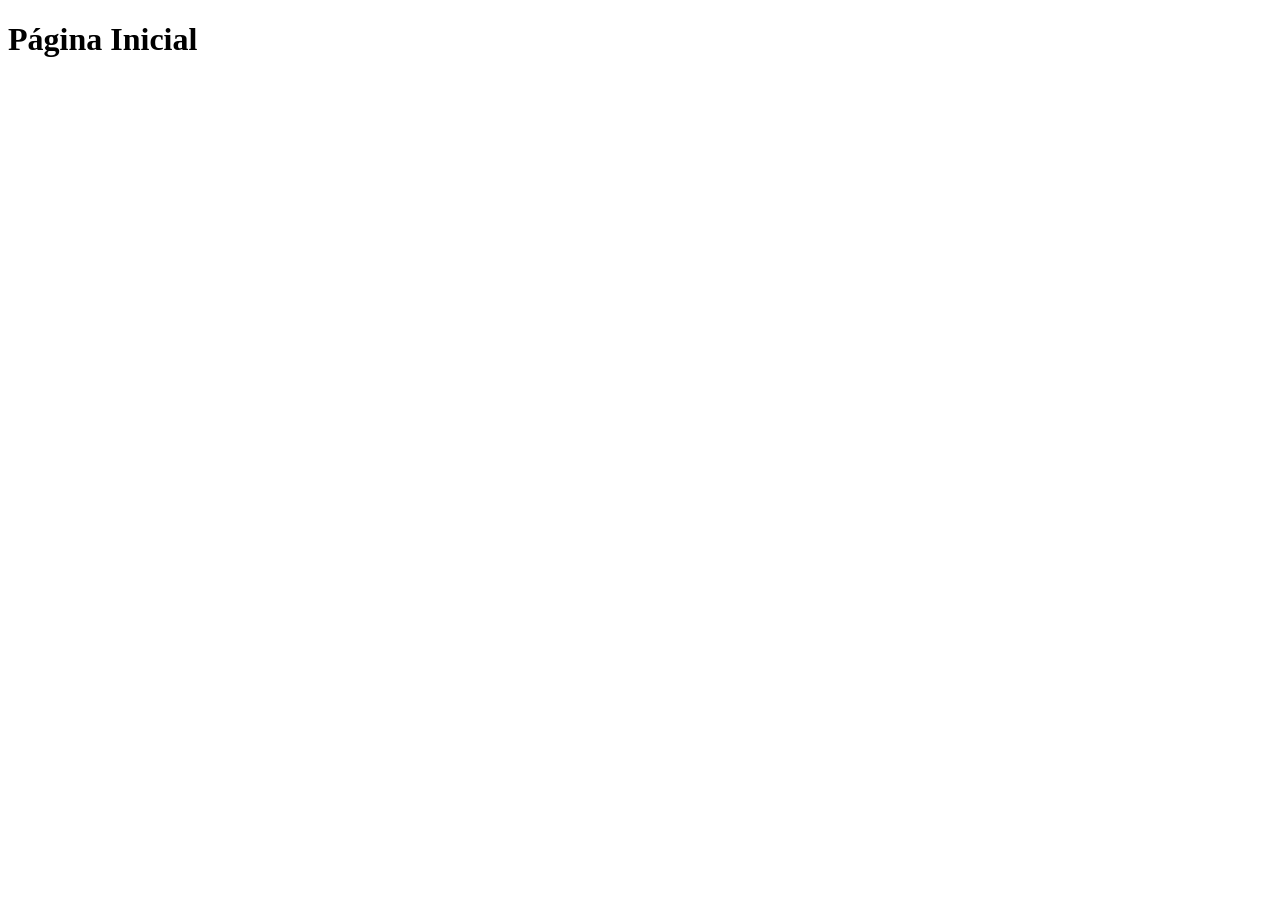
==== index.html @ ad344a63 "Criando estrutura semântica. Signed-off-by: alecarlosjesus <profalexandre.jesus@email.com.br>" ====
<!DOCTYPE html>
<html lang="pt-br">
<head>
  <meta charset="UTF-8">
  <meta name="viewport" content="width=device-width, initial-scale=1.0">
  <title>Página Inicial</title>
</head>
<body>  
  
  <header>
    <h1>Página Inicial</h1>
  </header>
  <main></main>
  <footer></footer>

</body>
</html>
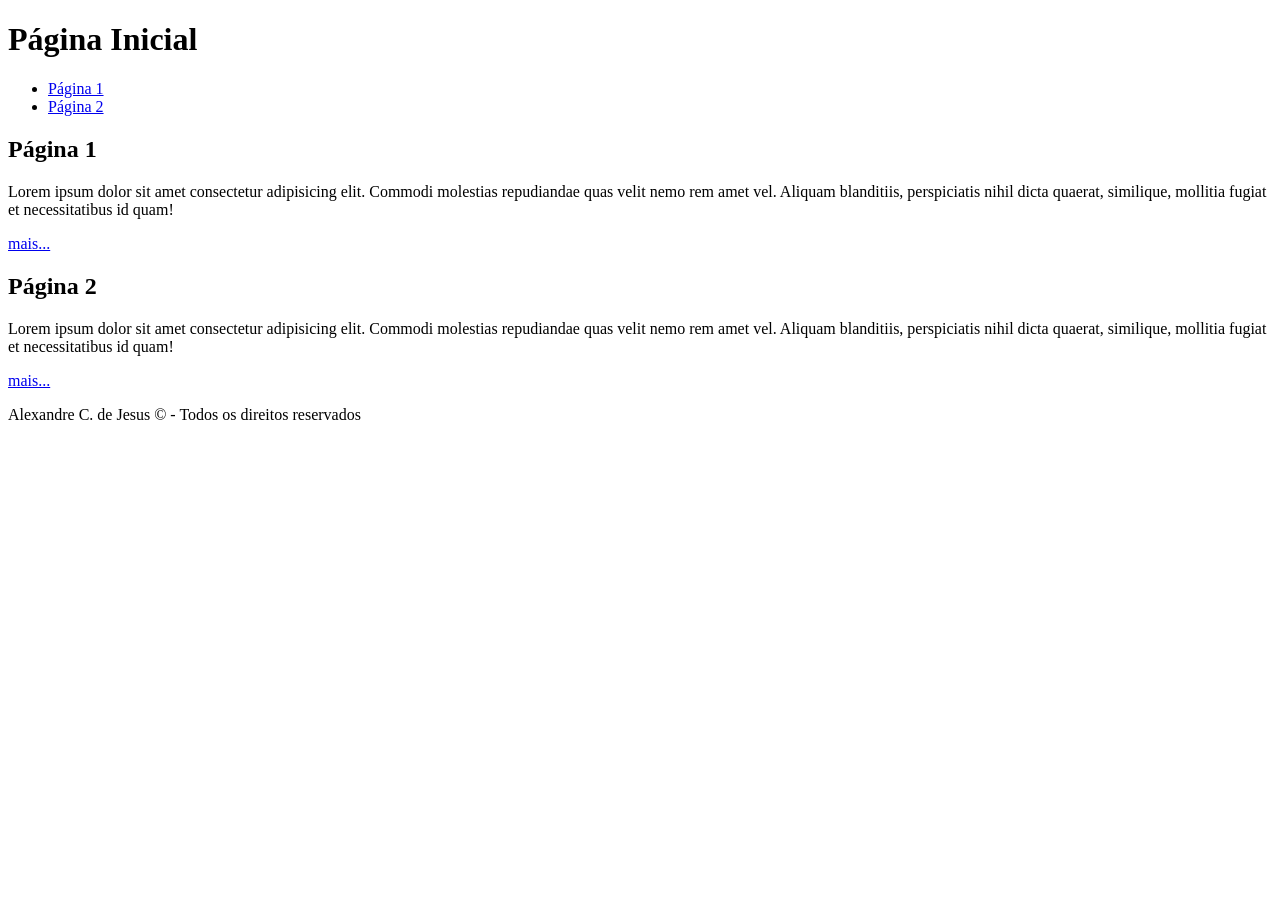
==== commit 2d022c23: "Implementação da Página 1, estrutura de diretórios e navegação.     Página 1: Adição de menu, seção " ====
--- a/index.html
+++ b/index.html
@@ -1,17 +1,45 @@
-<!DOCTYPE html>
+<!doctype html>
 <html lang="pt-br">
-<head>
-  <meta charset="UTF-8">
-  <meta name="viewport" content="width=device-width, initial-scale=1.0">
-  <title>Página Inicial</title>
-</head>
-<body>  
-  
-  <header>
-    <h1>Página Inicial</h1>
-  </header>
-  <main></main>
-  <footer></footer>
+  <head>
+    <meta charset="UTF-8" />
+    <meta name="viewport" content="width=device-width, initial-scale=1.0" />
+    <title>Página Inicial</title>
+  </head>
+  <body>
+    <header>
+      <h1>Página Inicial</h1>
+      <nav>
+        <ul>
+          <li><a href="./pagina1.html">Página 1</a></li>
+          <li><a href="./paginas/pagina2.html">Página 2</a></li>
+        </ul>
+      </nav>
+    </header>
 
-</body>
-</html>+    <main>
+      <section>
+        <h2>Página 1</h2>
+        <p>
+          Lorem ipsum dolor sit amet consectetur adipisicing elit. Commodi
+          molestias repudiandae quas velit nemo rem amet vel. Aliquam
+          blanditiis, perspiciatis nihil dicta quaerat, similique, mollitia
+          fugiat et necessitatibus id quam!
+        </p>
+        <a href="./pagina1.html">mais...</a>
+      </section>
+      <section>
+        <h2>Página 2</h2>
+        <p>
+          Lorem ipsum dolor sit amet consectetur adipisicing elit. Commodi
+          molestias repudiandae quas velit nemo rem amet vel. Aliquam
+          blanditiis, perspiciatis nihil dicta quaerat, similique, mollitia
+          fugiat et necessitatibus id quam!
+        </p>
+        <a href="./paginas/pagina2.html">mais...</a>
+      </section>
+    </main>
+    <footer>
+      <p>Alexandre C. de Jesus &copy; - Todos os direitos reservados</p>
+    </footer>
+  </body>
+</html>
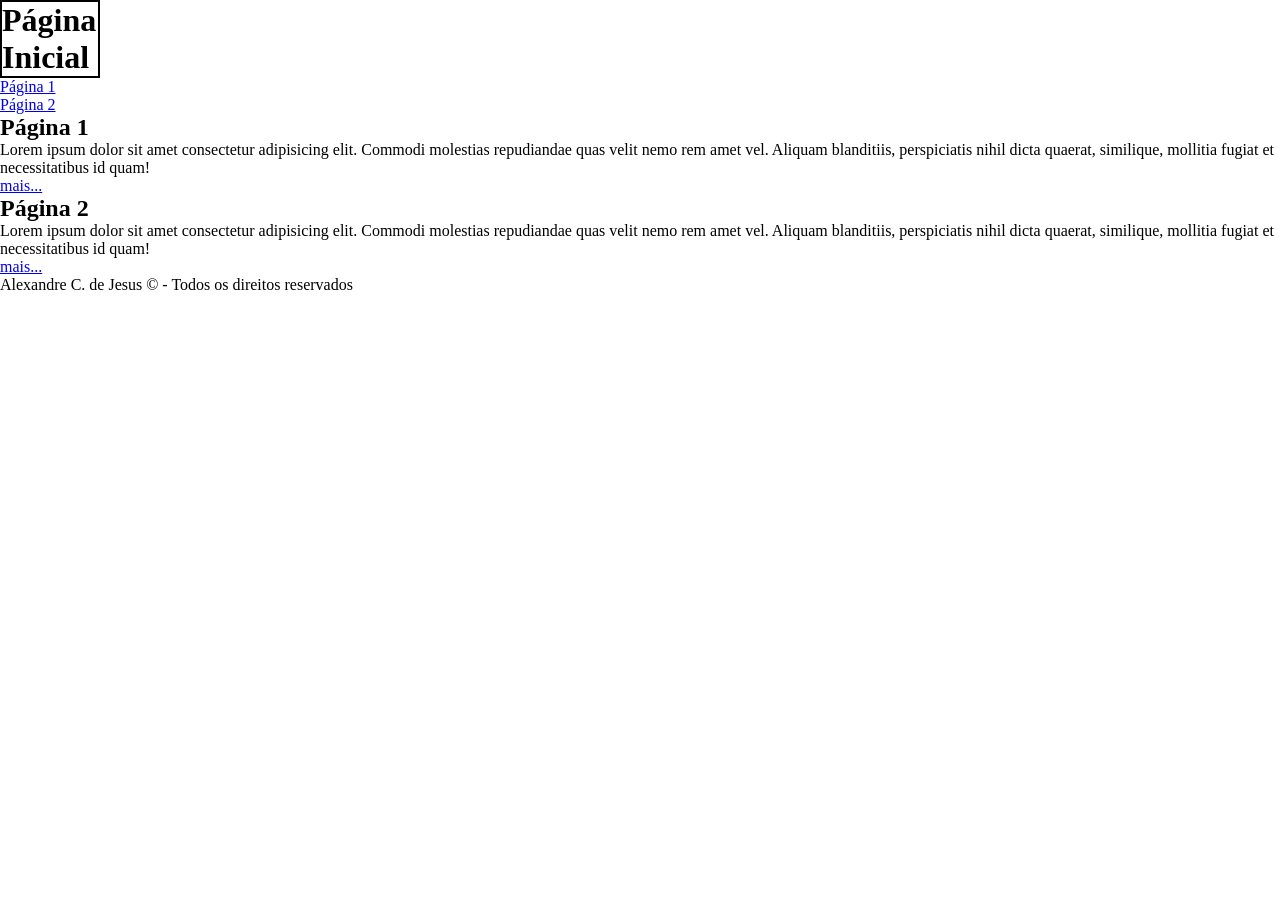
==== commit cbb93f03: "feat: BOX-MODEL" ====
--- a/index.html
+++ b/index.html
@@ -4,13 +4,17 @@
     <meta charset="UTF-8" />
     <meta name="viewport" content="width=device-width, initial-scale=1.0" />
     <title>Página Inicial</title>
+
+    <link rel="stylesheet" href="./css/style.css">
+
   </head>
-  <body>
-    <header>
+
+  <body> 
+    <header id="cabecalho">
       <h1>Página Inicial</h1>
-      <nav>
+      <nav id="menu"> 
         <ul>
-          <li><a href="./pagina1.html">Página 1</a></li>
+          <li><a id="unico" href="./pagina1.html">Página 1</a></li>
           <li><a href="./paginas/pagina2.html">Página 2</a></li>
         </ul>
       </nav>
@@ -39,7 +43,7 @@
       </section>
     </main>
     <footer>
-      <p>Alexandre C. de Jesus &copy; - Todos os direitos reservados</p>
+      <p class="unico">Alexandre C. de Jesus &copy; - Todos os direitos reservados</p>
     </footer>
   </body>
 </html>
--- a/css/style.css
+++ b/css/style.css
@@ -0,0 +1,46 @@
+/*#cabecalho{
+    background-color: #1a1a1c;
+    padding: 1%;
+    color: #fff;
+    width: 95%;
+    height: 120px;
+    margin: 0 auto;
+}
+
+#cabecalho h1{
+    font-size: 40px;
+    text-align: center;
+    margin: 0;
+}
+
+#cabecalho nav ul{
+    list-style: none;
+    background-color: #2c2c45;
+    padding: 0;
+}
+
+#cabecalho nav ul li{
+    display: inline-block;
+    margin: 0 10px;
+}
+
+#cabecalho nav ul li a{
+    text-decoration: none;
+}
+
+#unico {
+    color:rgb(245, 245, 245);
+    }
+    */
+
+*{
+    margin:0;
+    padding:0;
+    box-sizing: border-box;
+}
+
+h1 {
+    width: 100px;
+    leight: 100px;
+    border: 2px solid #000000;
+}
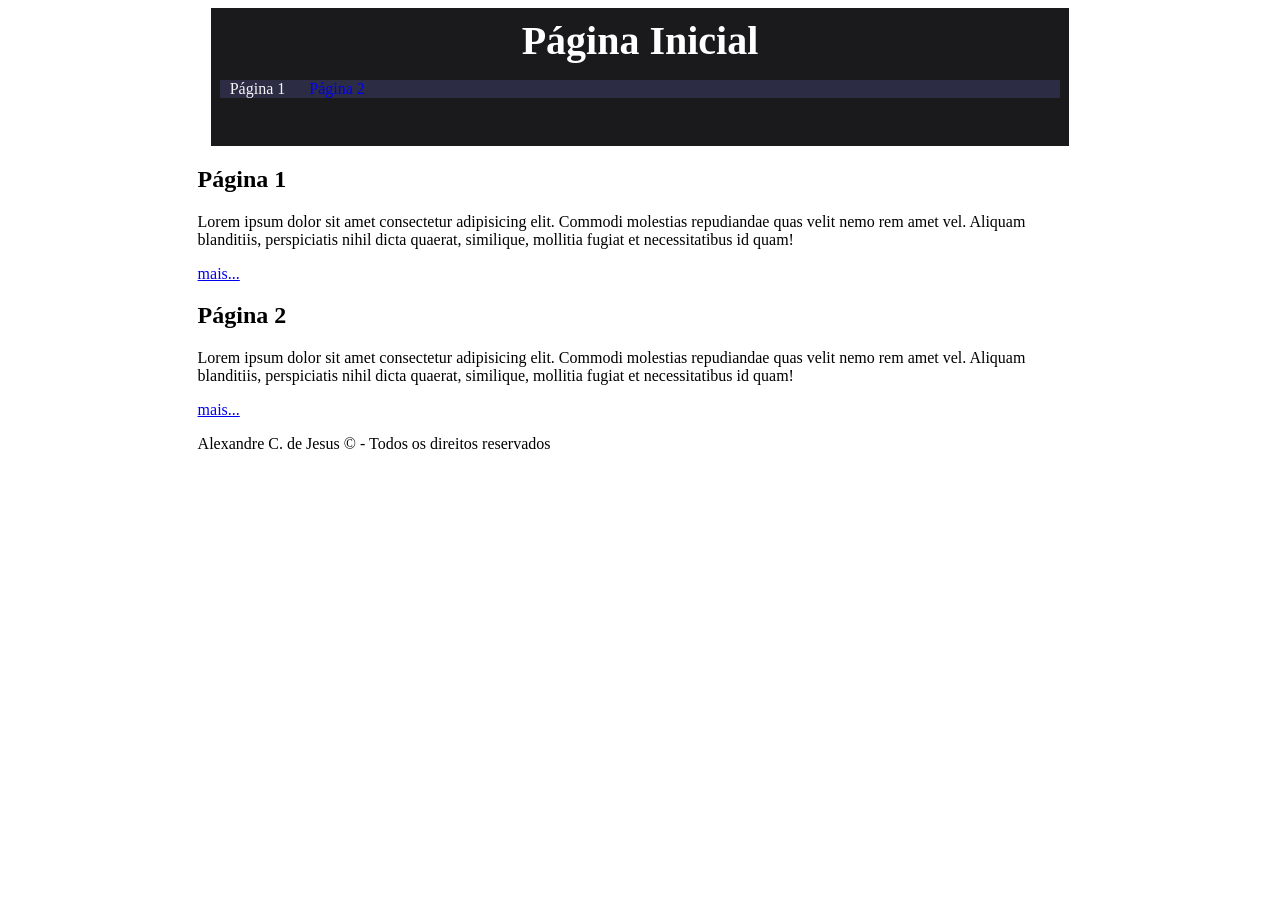
==== commit 6f70f2e9: "feat: estilização da página - container" ====
--- a/index.html
+++ b/index.html
@@ -1,49 +1,53 @@
-<!doctype html>
+<!DOCTYPE html>
 <html lang="pt-br">
   <head>
     <meta charset="UTF-8" />
     <meta name="viewport" content="width=device-width, initial-scale=1.0" />
     <title>Página Inicial</title>
 
-    <link rel="stylesheet" href="./css/style.css">
-
+    <link rel="stylesheet" href="./css/style.css" />
   </head>
 
-  <body> 
-    <header id="cabecalho">
-      <h1>Página Inicial</h1>
-      <nav id="menu"> 
-        <ul>
-          <li><a id="unico" href="./pagina1.html">Página 1</a></li>
-          <li><a href="./paginas/pagina2.html">Página 2</a></li>
-        </ul>
-      </nav>
-    </header>
+  <body>
+    <div id="container">
 
-    <main>
-      <section>
-        <h2>Página 1</h2>
-        <p>
-          Lorem ipsum dolor sit amet consectetur adipisicing elit. Commodi
-          molestias repudiandae quas velit nemo rem amet vel. Aliquam
-          blanditiis, perspiciatis nihil dicta quaerat, similique, mollitia
-          fugiat et necessitatibus id quam!
+      <header id="cabecalho">
+        <h1>Página Inicial</h1>
+        <nav id="menu">
+          <ul>
+            <li><a id="unico" href="./pagina1.html">Página 1</a></li>
+            <li><a href="./paginas/pagina2.html">Página 2</a></li>
+          </ul>
+        </nav>
+      </header>
+
+      <main>
+        <section>
+          <h2>Página 1</h2>
+          <p>
+            Lorem ipsum dolor sit amet consectetur adipisicing elit. Commodi
+            molestias repudiandae quas velit nemo rem amet vel. Aliquam
+            blanditiis, perspiciatis nihil dicta quaerat, similique, mollitia
+            fugiat et necessitatibus id quam!
+          </p>
+          <a href="./pagina1.html">mais...</a>
+        </section>
+        <section>
+          <h2>Página 2</h2>
+          <p>
+            Lorem ipsum dolor sit amet consectetur adipisicing elit. Commodi
+            molestias repudiandae quas velit nemo rem amet vel. Aliquam
+            blanditiis, perspiciatis nihil dicta quaerat, similique, mollitia
+            fugiat et necessitatibus id quam!
+          </p>
+          <a href="./paginas/pagina2.html">mais...</a>
+        </section>
+      </main>
+      <footer>
+        <p class="unico">
+          Alexandre C. de Jesus &copy; - Todos os direitos reservados
         </p>
-        <a href="./pagina1.html">mais...</a>
-      </section>
-      <section>
-        <h2>Página 2</h2>
-        <p>
-          Lorem ipsum dolor sit amet consectetur adipisicing elit. Commodi
-          molestias repudiandae quas velit nemo rem amet vel. Aliquam
-          blanditiis, perspiciatis nihil dicta quaerat, similique, mollitia
-          fugiat et necessitatibus id quam!
-        </p>
-        <a href="./paginas/pagina2.html">mais...</a>
-      </section>
-    </main>
-    <footer>
-      <p class="unico">Alexandre C. de Jesus &copy; - Todos os direitos reservados</p>
-    </footer>
+      </footer>
+    </div>
   </body>
 </html>
--- a/css/style.css
+++ b/css/style.css
@@ -1,4 +1,4 @@
-/*#cabecalho{
+#cabecalho{
     background-color: #1a1a1c;
     padding: 1%;
     color: #fff;
@@ -39,8 +39,8 @@
     box-sizing: border-box;
 }
 
-h1 {
-    width: 100px;
-    leight: 100px;
-    border: 2px solid #000000;
-}+#container{
+    width: 70%;
+    margin: 0 auto;
+}
+
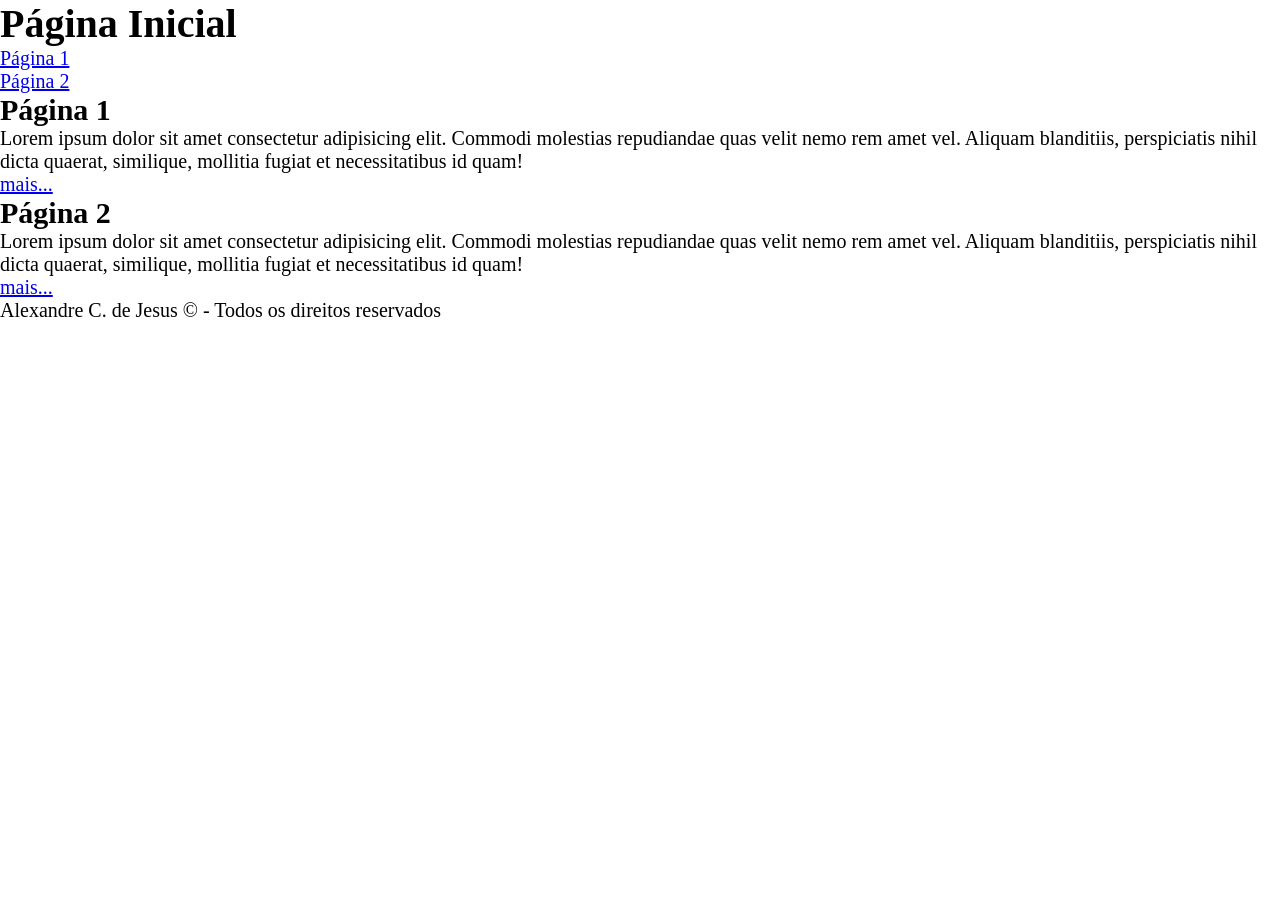
==== commit a88a174c: "feat : Responsividade em fontes, viewport medidas e aplicação da metodologia BEM e utilização do rem" ====
--- a/index.html
+++ b/index.html
@@ -1,53 +1,49 @@
-<!DOCTYPE html>
+<!doctype html>
 <html lang="pt-br">
   <head>
     <meta charset="UTF-8" />
     <meta name="viewport" content="width=device-width, initial-scale=1.0" />
     <title>Página Inicial</title>
 
-    <link rel="stylesheet" href="./css/style.css" />
+    <link rel="stylesheet" href="./css/main.css">
+
   </head>
 
-  <body>
-    <div id="container">
+  <body> 
+    <header id="cabecalho">
+      <h1>Página Inicial</h1>
+      <nav id="menu"> 
+        <ul>
+          <li><a class="unico" href="./pagina1.html">Página 1</a></li>
+          <li><a href="./paginas/pagina2.html">Página 2</a></li>
+        </ul>
+      </nav>
+    </header>
 
-      <header id="cabecalho">
-        <h1>Página Inicial</h1>
-        <nav id="menu">
-          <ul>
-            <li><a id="unico" href="./pagina1.html">Página 1</a></li>
-            <li><a href="./paginas/pagina2.html">Página 2</a></li>
-          </ul>
-        </nav>
-      </header>
-
-      <main>
-        <section>
-          <h2>Página 1</h2>
-          <p>
-            Lorem ipsum dolor sit amet consectetur adipisicing elit. Commodi
-            molestias repudiandae quas velit nemo rem amet vel. Aliquam
-            blanditiis, perspiciatis nihil dicta quaerat, similique, mollitia
-            fugiat et necessitatibus id quam!
-          </p>
-          <a href="./pagina1.html">mais...</a>
-        </section>
-        <section>
-          <h2>Página 2</h2>
-          <p>
-            Lorem ipsum dolor sit amet consectetur adipisicing elit. Commodi
-            molestias repudiandae quas velit nemo rem amet vel. Aliquam
-            blanditiis, perspiciatis nihil dicta quaerat, similique, mollitia
-            fugiat et necessitatibus id quam!
-          </p>
-          <a href="./paginas/pagina2.html">mais...</a>
-        </section>
-      </main>
-      <footer>
-        <p class="unico">
-          Alexandre C. de Jesus &copy; - Todos os direitos reservados
+    <main>
+      <section>
+        <h2>Página 1</h2>
+        <p>
+          Lorem ipsum dolor sit amet consectetur adipisicing elit. Commodi
+          molestias repudiandae quas velit nemo rem amet vel. Aliquam
+          blanditiis, perspiciatis nihil dicta quaerat, similique, mollitia
+          fugiat et necessitatibus id quam!
         </p>
-      </footer>
-    </div>
+        <a href="./pagina1.html">mais...</a>
+      </section>
+      <section>
+        <h2>Página 2</h2>
+        <p>
+          Lorem ipsum dolor sit amet consectetur adipisicing elit. Commodi
+          molestias repudiandae quas velit nemo rem amet vel. Aliquam
+          blanditiis, perspiciatis nihil dicta quaerat, similique, mollitia
+          fugiat et necessitatibus id quam!
+        </p>
+        <a href="./paginas/pagina2.html">mais...</a>
+      </section>
+    </main>
+    <footer>
+      <p class="unico">Alexandre C. de Jesus &copy; - Todos os direitos reservados</p>
+    </footer>
   </body>
 </html>
--- a/css/main.css
+++ b/css/main.css
@@ -0,0 +1 @@
+@import url('./base.css');
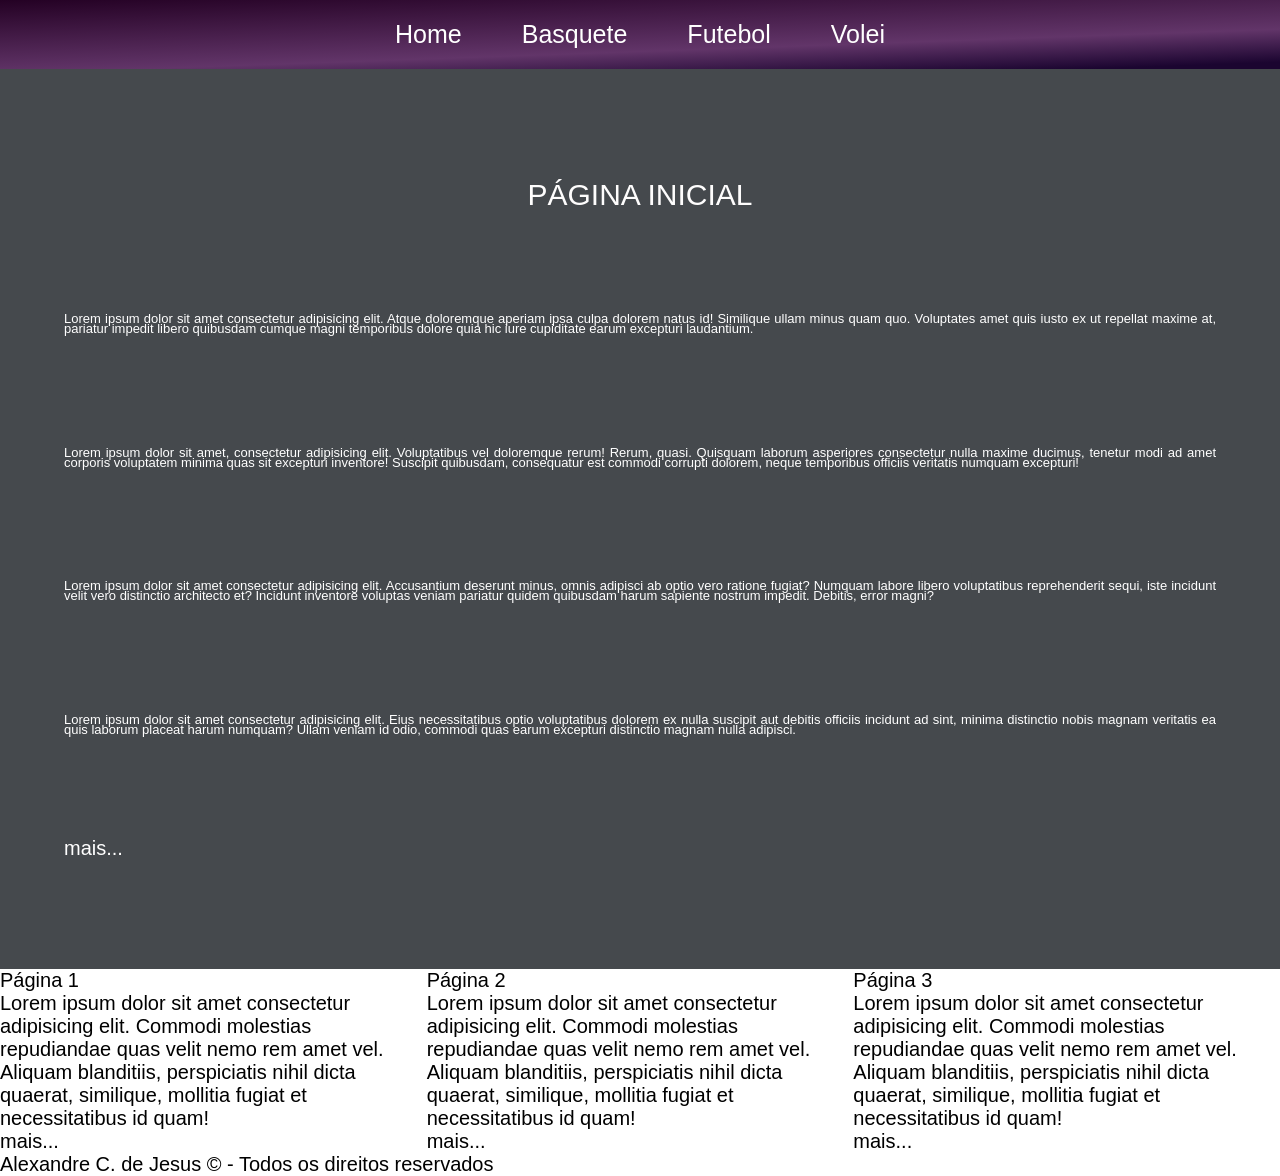
==== commit 9095cd34: "Merge remote-tracking branch 'origin/feat/exercicio-css-1-pf0670'" ====
--- a/index.html
+++ b/index.html
@@ -3,47 +3,112 @@
   <head>
     <meta charset="UTF-8" />
     <meta name="viewport" content="width=device-width, initial-scale=1.0" />
-    <title>Página Inicial</title>
-
-    <link rel="stylesheet" href="./css/main.css">
-
+    <title>ESPORTE TOTAL</title>
+    <link rel="stylesheet" href="./css/main.css" />
   </head>
-
-  <body> 
-    <header id="cabecalho">
-      <h1>Página Inicial</h1>
-      <nav id="menu"> 
-        <ul>
-          <li><a class="unico" href="./pagina1.html">Página 1</a></li>
-          <li><a href="./paginas/pagina2.html">Página 2</a></li>
+  <body>
+    <header class="cabecalho">
+      <nav class="cabecalho__navbar">
+        <ul class="cabecalho__lista">
+          <li class="cabecalho__list-item">
+            <a
+              class="cabecalho__link cabecalho__link--active"
+              href="./index.html"
+              >Home</a
+            >
+          </li>
+          <li class="cabecalho__list-item">
+            <a class="cabecalho__link" href="./paginas/basquete.html"
+              >Basquete</a
+            >
+          </li>
+          <li class="cabecalho__list-item">
+            <a class="cabecalho__link" href="./paginas/futebol.html">Futebol</a>
+          </li>
+          <li class="cabecalho__list-item">
+            <a class="cabecalho__link" href="./paginas/volei.html">Volei</a>
+          </li>
         </ul>
       </nav>
     </header>
 
-    <main>
-      <section>
-        <h2>Página 1</h2>
-        <p>
-          Lorem ipsum dolor sit amet consectetur adipisicing elit. Commodi
-          molestias repudiandae quas velit nemo rem amet vel. Aliquam
-          blanditiis, perspiciatis nihil dicta quaerat, similique, mollitia
-          fugiat et necessitatibus id quam!
-        </p>
-        <a href="./pagina1.html">mais...</a>
+    <main class="conteudo">
+      <section class="hero">
+        <div class="hero__container">
+          <h1 class="hero__title">Página Inicial</h1>
+          <p class="hero__text">
+            Lorem ipsum dolor sit amet consectetur adipisicing elit. Atque
+            doloremque aperiam ipsa culpa dolorem natus id! Similique ullam
+            minus quam quo. Voluptates amet quis iusto ex ut repellat maxime at,
+            pariatur impedit libero quibusdam cumque magni temporibus dolore
+            quia hic iure cupiditate earum excepturi laudantium.
+          </p>
+          <p class="hero__text">
+            Lorem ipsum dolor sit amet, consectetur adipisicing elit.
+            Voluptatibus vel doloremque rerum! Rerum, quasi. Quisquam laborum
+            asperiores consectetur nulla maxime ducimus, tenetur modi ad amet
+            corporis voluptatem minima quas sit excepturi inventore! Suscipit
+            quibusdam, consequatur est commodi corrupti dolorem, neque
+            temporibus officiis veritatis numquam excepturi!
+          </p>
+          <p class="hero__text">
+            Lorem ipsum dolor sit amet consectetur adipisicing elit. Accusantium
+            deserunt minus, omnis adipisci ab optio vero ratione fugiat? Numquam
+            labore libero voluptatibus reprehenderit sequi, iste incidunt velit
+            vero distinctio architecto et? Incidunt inventore voluptas veniam
+            pariatur quidem quibusdam harum sapiente nostrum impedit. Debitis,
+            error magni?
+          </p>
+          <p class="hero__text">
+            Lorem ipsum dolor sit amet consectetur adipisicing elit. Eius
+            necessitatibus optio voluptatibus dolorem ex nulla suscipit aut
+            debitis officiis incidunt ad sint, minima distinctio nobis magnam
+            veritatis ea quis laborum placeat harum numquam? Ullam veniam id
+            odio, commodi quas earum excepturi distinctio magnam nulla adipisci.
+          </p>
+          <a class="hero__btn" href="./pagina1.html">mais...</a>
+        </div>
       </section>
-      <section>
-        <h2>Página 2</h2>
-        <p>
-          Lorem ipsum dolor sit amet consectetur adipisicing elit. Commodi
-          molestias repudiandae quas velit nemo rem amet vel. Aliquam
-          blanditiis, perspiciatis nihil dicta quaerat, similique, mollitia
-          fugiat et necessitatibus id quam!
-        </p>
-        <a href="./paginas/pagina2.html">mais...</a>
-      </section>
+
+      <div class="conteudo__container">
+        <section class="conteudo__sec">
+          <h2 class="conteudo__sub-title">Página 1</h2>
+          <p>
+            Lorem ipsum dolor sit amet consectetur adipisicing elit. Commodi
+            molestias repudiandae quas velit nemo rem amet vel. Aliquam
+            blanditiis, perspiciatis nihil dicta quaerat, similique, mollitia
+            fugiat et necessitatibus id quam!
+          </p>
+          <a href="./pagina1.html">mais...</a>
+        </section>
+        <section class="conteudo__sec">
+          <h2 class="conteudo__sub-title">Página 2</h2>
+          <p>
+            Lorem ipsum dolor sit amet consectetur adipisicing elit. Commodi
+            molestias repudiandae quas velit nemo rem amet vel. Aliquam
+            blanditiis, perspiciatis nihil dicta quaerat, similique, mollitia
+            fugiat et necessitatibus id quam!
+          </p>
+          <a href="./paginas/pagina2.html">mais...</a>
+        </section>
+        <section class="conteudo__sec">
+          <h2 class="conteudo__sub-title">Página 3</h2>
+          <p>
+            Lorem ipsum dolor sit amet consectetur adipisicing elit. Commodi
+            molestias repudiandae quas velit nemo rem amet vel. Aliquam
+            blanditiis, perspiciatis nihil dicta quaerat, similique, mollitia
+            fugiat et necessitatibus id quam!
+          </p>
+          <a href="./paginas/pagina2.html">mais...</a>
+        </section>
+        
+      </div>
     </main>
+
     <footer>
-      <p class="unico">Alexandre C. de Jesus &copy; - Todos os direitos reservados</p>
+      <p class="unico">
+        Alexandre C. de Jesus &copy; - Todos os direitos reservados
+      </p>
     </footer>
   </body>
 </html>
--- a/css/main.css
+++ b/css/main.css
@@ -1 +1,4 @@
-@import url('./base.css');+@import url('./base.css');
+@import url('./cabecalho.css');
+@import url('./hero.css');
+@import url('./conteudo.css');
